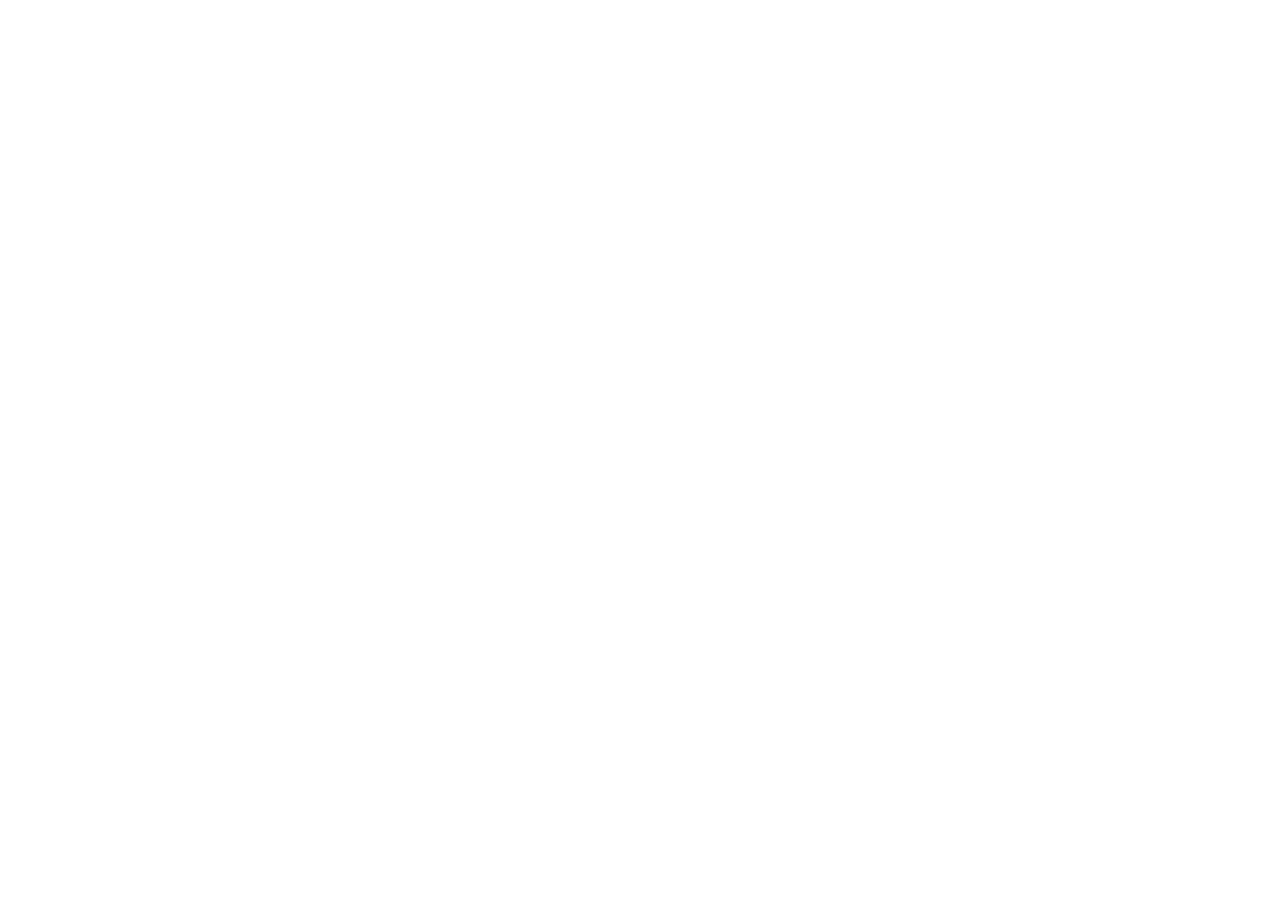
==== index.html @ 719e804d "first commit" ====
<!DOCTYPE html>
<html lang="en">
  <head>
    <meta charset="utf-8" />
    <title>Blog Project</title>
    <meta name="viewport" content="width=device-width, initial-scale=1" />
    <meta name="description" content="" />
    <link rel="stylesheet" href="css/app.css" />
  </head>
  <body>
    <script src="js/app.js"></script>
  </body>
</html>
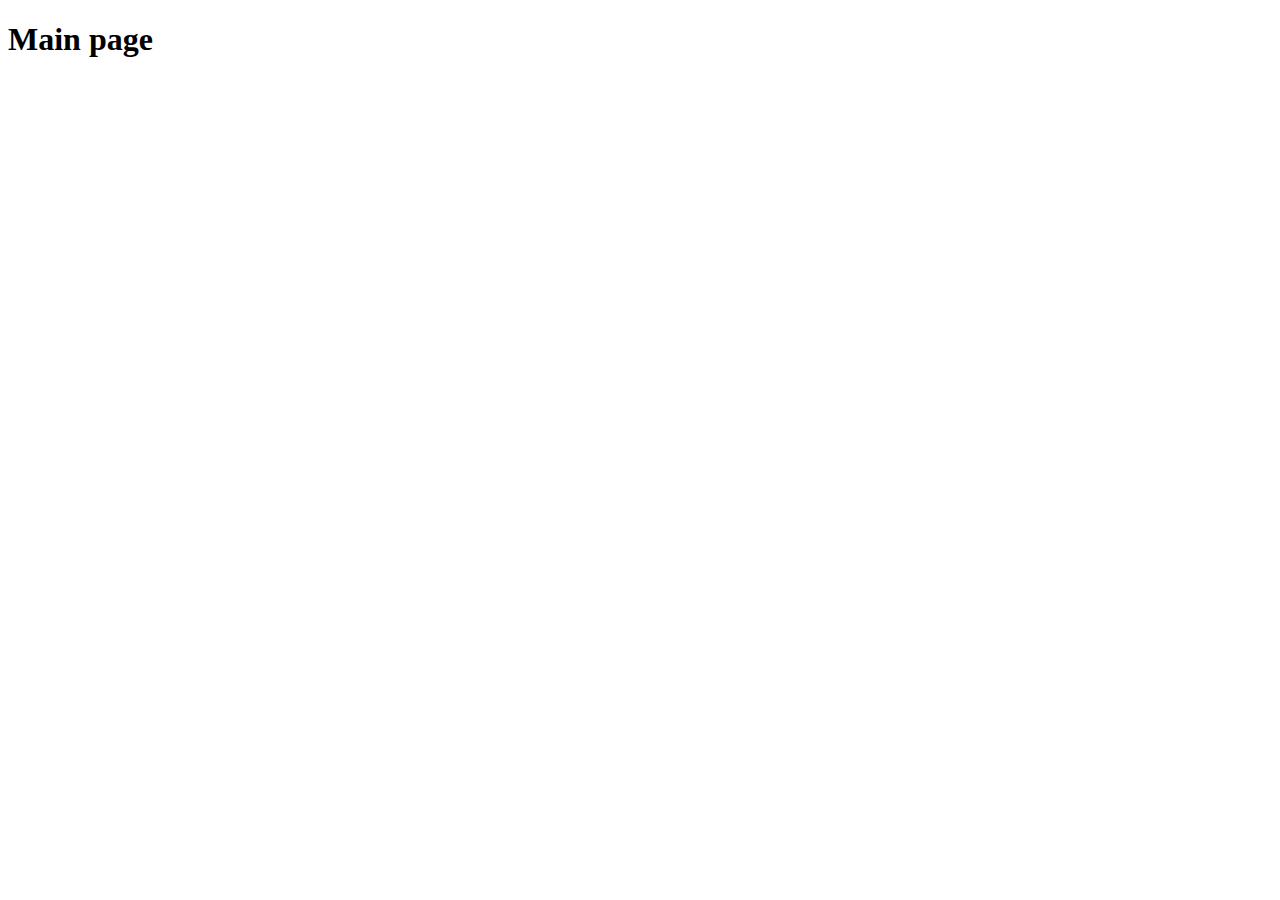
==== commit c9f96f05: "added some code to index and about pages" ====
--- a/index.html
+++ b/index.html
@@ -8,6 +8,7 @@
     <link rel="stylesheet" href="css/app.css" />
   </head>
   <body>
+    <h1>Main page</h1>
     <script src="js/app.js"></script>
   </body>
 </html>
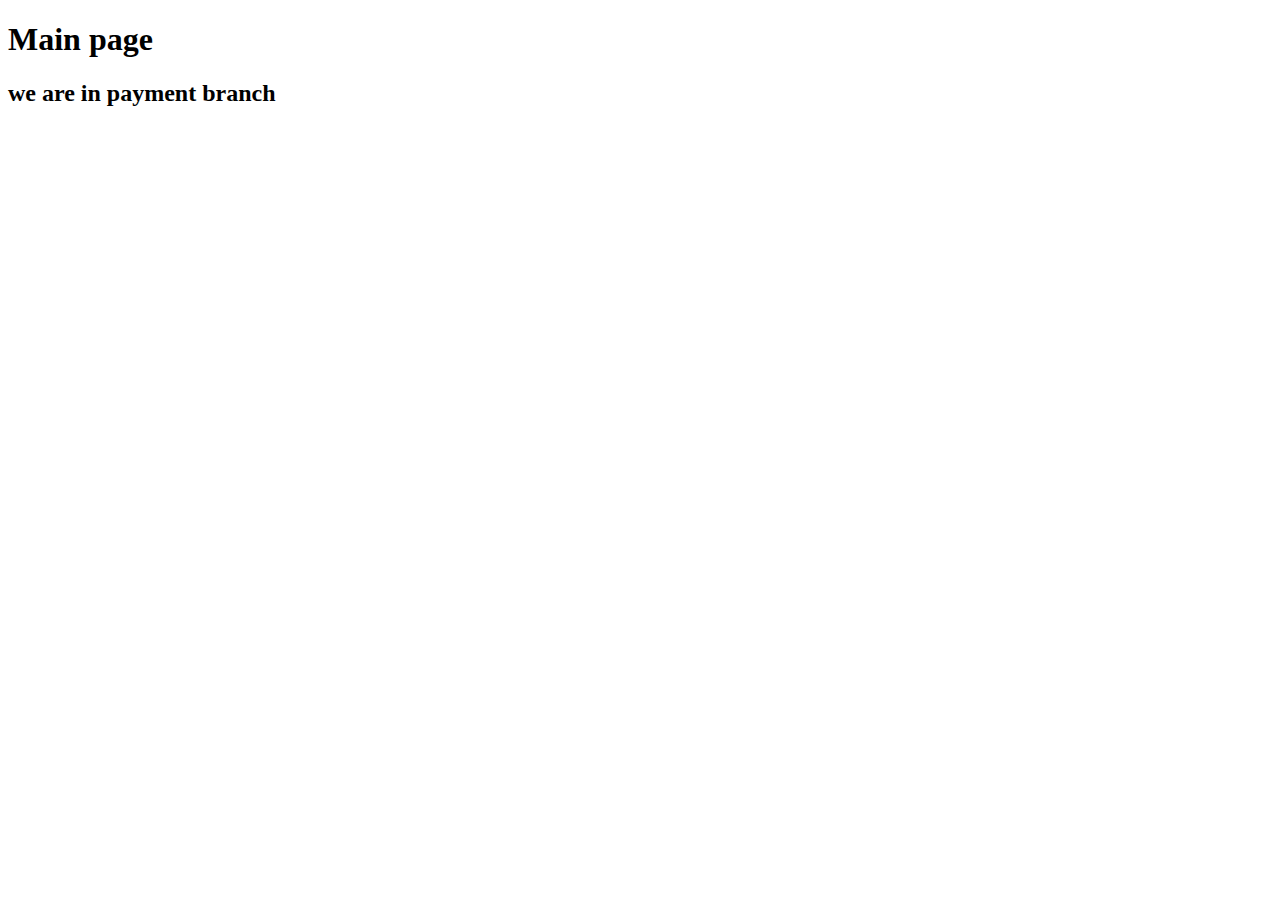
==== commit 5eb5158b: "modified on the code of payment branch" ====
--- a/index.html
+++ b/index.html
@@ -9,6 +9,7 @@
   </head>
   <body>
     <h1>Main page</h1>
+    <h2>we are in payment branch</h2>
     <script src="js/app.js"></script>
   </body>
 </html>
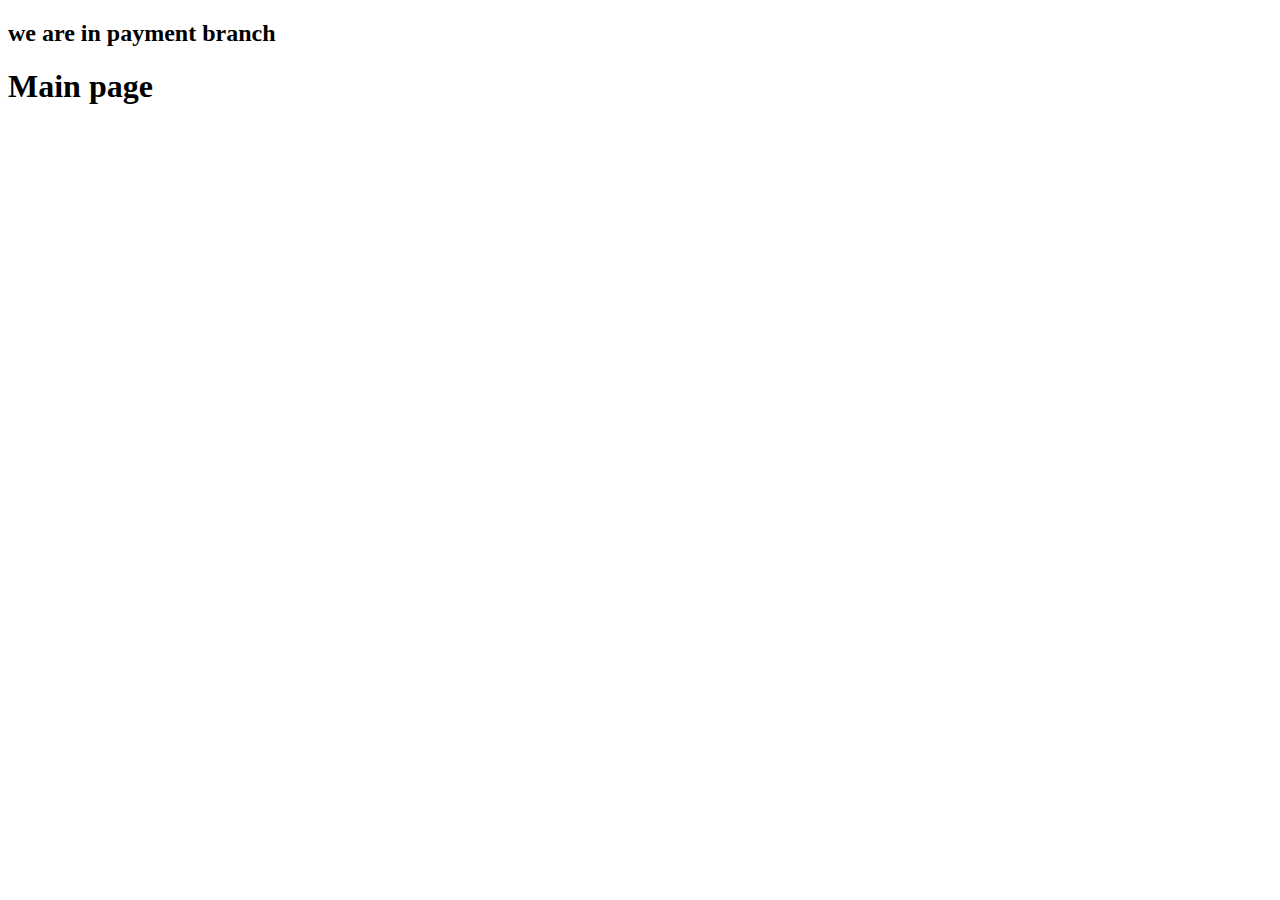
==== commit 8fe55552: "a commit" ====
--- a/index.html
+++ b/index.html
@@ -8,8 +8,8 @@
     <link rel="stylesheet" href="css/app.css" />
   </head>
   <body>
+    <h2>we are in payment branch</h2>
     <h1>Main page</h1>
-    <h2>we are in payment branch</h2>
     <script src="js/app.js"></script>
   </body>
 </html>
